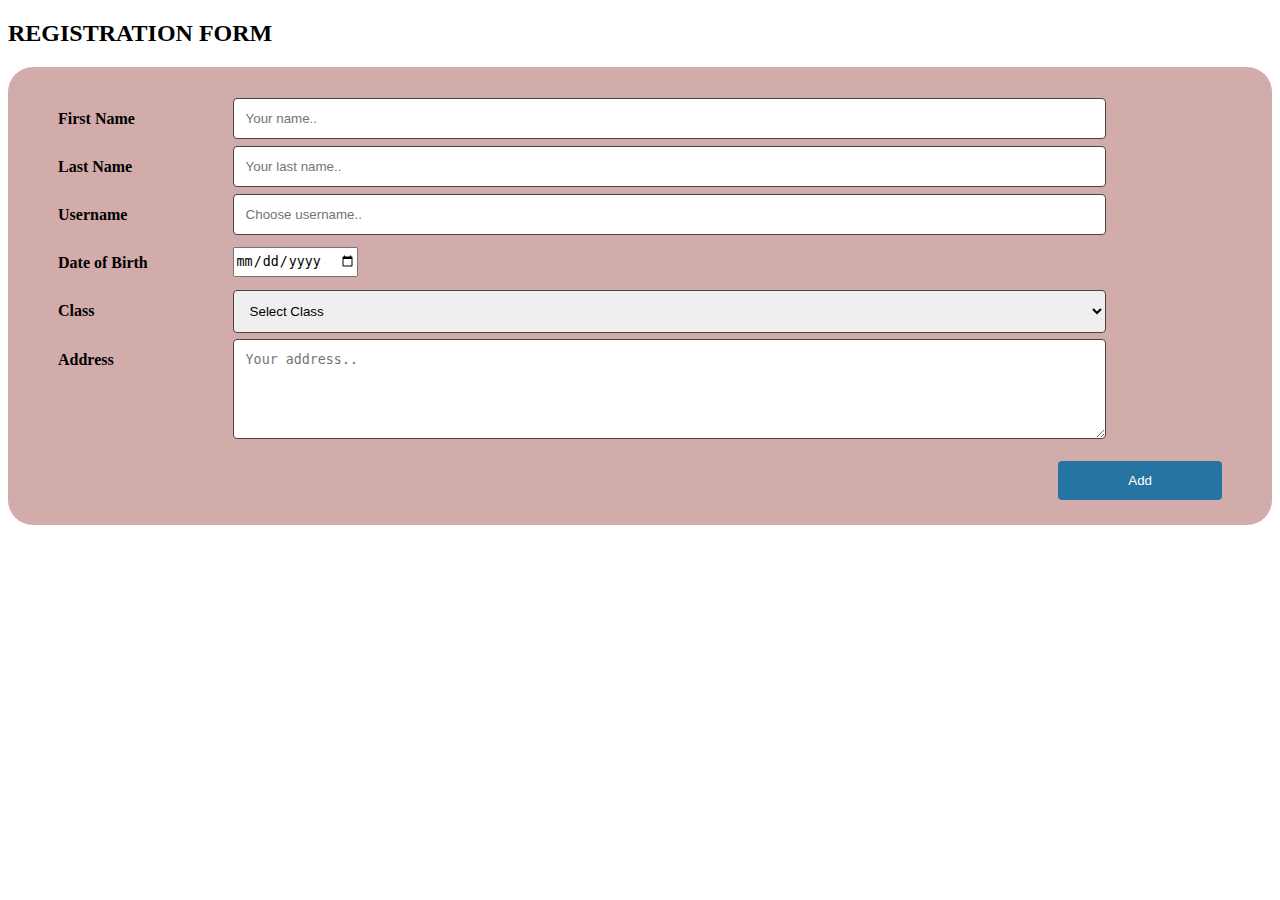
==== addStudent.html @ d3e83b40 "commit" ====
<!DOCTYPE html>    
<html>    
<head>    
<meta name="viewport" content="width=device-width, initial-scale=1">    
<style>    
* {    
  box-sizing: border-box;    
}    
    
input[type=text], select, textarea {    
  width: 100%;    
  padding: 12px;    
  border: 1px solid rgb(70, 68, 68);    
  border-radius: 4px;    
  resize: vertical;    
}    
input[type=email], select, textarea {    
  width: 100%;    
  padding: 12px;    
  border: 1px solid rgb(70, 68, 68);    
  border-radius: 4px;    
  resize: vertical;    
}    
    
label {    
  padding: 12px 12px 12px 0;    
  display: inline-block;    
}    
    
input[type=submit] {    
  background-color: rgb(37, 116, 161);    
  color: white;    
  padding: 12px 70px;    
  border: none;    
  border-radius: 4px;    
  cursor: pointer;    
  float: right;    
}    
    
input[type=submit]:hover {    
  background-color: #45a049;    
}    
    
.container {    
  border-radius: 25px;    
  background-color: #d2abab;    
  padding: 25px;
  padding-left: 50px;
  padding-right: 50px;    
}    
    
.col-25 {    
  float: left;    
  width: 15%;    
  margin-top: 6px;
  font-weight: 600;    
}    
    
.col-75 {    
  float: left;    
  width: 75%;    
  margin-top: 6px;    
}    
    
/* Clear floats after the columns */    
.row:after {    
  content: "";    
  display: table;    
  clear: both;    
}    
    
/* Responsive layout - when the screen is less than 600px wide, make the two columns stack on top of each other instead of next to each other */    
</style>    
</head>    
<body>    
<h2 style="font-family:cursive">REGISTRATION FORM</h2>    
<div class="container">    
  <form>    
    <div class="row">    
      <div class="col-25">    
        <label for="fname">First Name</label>    
      </div>    
      <div class="col-75">    
        <input type="text" id="fname" name="firstname" placeholder="Your name.." required>    
      </div>    
    </div>    
    <div class="row">    
      <div class="col-25">    
        <label for="lname">Last Name</label>    
      </div>    
      <div class="col-75">    
        <input type="text" id="lname" name="lastname" placeholder="Your last name.." required>    
      </div>    
    </div>    
    <div class="row">    
        <div class="col-25">    
          <label for="username">Username</label>    
        </div>    
        <div class="col-75">    
          <input type="text" id="username" name="username" placeholder="Choose username.." required>    
        </div>    
      </div>
      <div class="row">    
        <div class="col-25">
        <label class="form-label" for="dob">Date of Birth</label>
        </div>
        <div class="col-75" style="padding-top: 5px;"> 
        <input type="date" name="date" class="form-control" style="height: 30px;" id="dob" required> <br>
        </div>
    </div>    
    <div class="row">    
      <div class="col-25">    
        <label for="class">Class</label>    
      </div>    
      <div class="col-75">    
        <select id="country" name="class" required>    
            <option value="none">Select Class</option>    
          <option value="1">1st</option>    
          <option value="2">2nd</option>    
          <option value="3">3rd</option>    
          <option value="4">4th</option>    
          <option value="5">5th</option>    
          <option value="6">6th</option>    
          <option value="7">7th</option> 
          <option value="8">8th</option>
          <option value="9">7th</option>
          <option value="10">10th</option>   
        </select>    
      </div>    
    </div>    
    <div class="row">    
      <div class="col-25">    
        <label for="address">Address</label>    
      </div>    
      <div class="col-75">    
        <textarea id="address" name="address" placeholder="Your address.." style="height:100px" required></textarea>    
      </div>    
    </div>
    <br>    
    <div class="row">    
      <input type="submit" value="Add">    
    </div>    
  </form>    
</div>    
    
</body>    
</html>
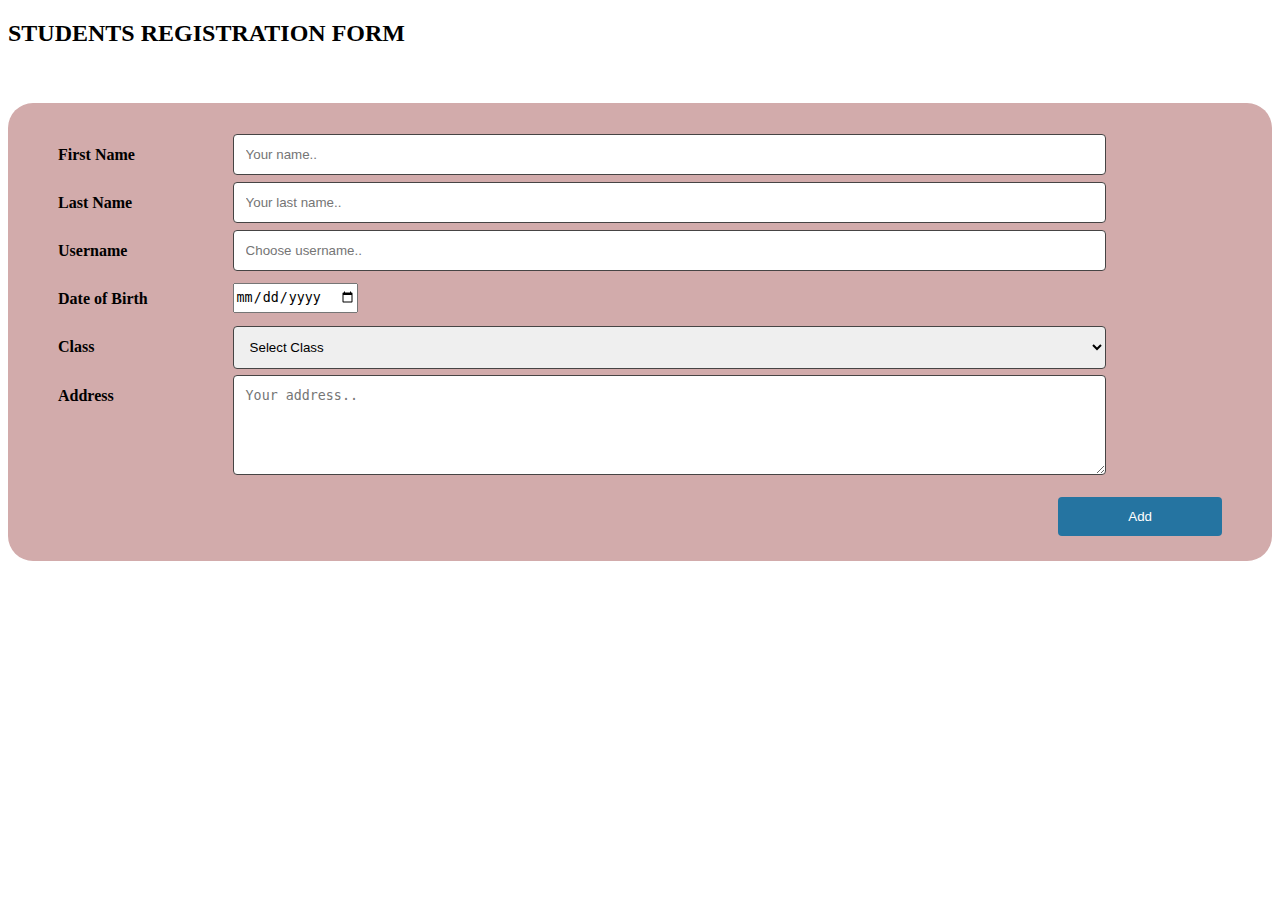
==== commit 9b3e5e27: "init" ====
--- a/addStudent.html
+++ b/addStudent.html
@@ -1,147 +1,183 @@
-<!DOCTYPE html>    
-<html>    
-<head>    
-<meta name="viewport" content="width=device-width, initial-scale=1">    
-<style>    
-* {    
-  box-sizing: border-box;    
-}    
-    
-input[type=text], select, textarea {    
-  width: 100%;    
-  padding: 12px;    
-  border: 1px solid rgb(70, 68, 68);    
-  border-radius: 4px;    
-  resize: vertical;    
-}    
-input[type=email], select, textarea {    
-  width: 100%;    
-  padding: 12px;    
-  border: 1px solid rgb(70, 68, 68);    
-  border-radius: 4px;    
-  resize: vertical;    
-}    
-    
-label {    
-  padding: 12px 12px 12px 0;    
-  display: inline-block;    
-}    
-    
-input[type=submit] {    
-  background-color: rgb(37, 116, 161);    
-  color: white;    
-  padding: 12px 70px;    
-  border: none;    
-  border-radius: 4px;    
-  cursor: pointer;    
-  float: right;    
-}    
-    
-input[type=submit]:hover {    
-  background-color: #45a049;    
-}    
-    
-.container {    
-  border-radius: 25px;    
-  background-color: #d2abab;    
-  padding: 25px;
-  padding-left: 50px;
-  padding-right: 50px;    
-}    
-    
-.col-25 {    
-  float: left;    
-  width: 15%;    
-  margin-top: 6px;
-  font-weight: 600;    
-}    
-    
-.col-75 {    
-  float: left;    
-  width: 75%;    
-  margin-top: 6px;    
-}    
-    
-/* Clear floats after the columns */    
-.row:after {    
-  content: "";    
-  display: table;    
-  clear: both;    
-}    
-    
-/* Responsive layout - when the screen is less than 600px wide, make the two columns stack on top of each other instead of next to each other */    
-</style>    
-</head>    
-<body>    
-<h2 style="font-family:cursive">REGISTRATION FORM</h2>    
-<div class="container">    
-  <form>    
-    <div class="row">    
-      <div class="col-25">    
-        <label for="fname">First Name</label>    
-      </div>    
-      <div class="col-75">    
-        <input type="text" id="fname" name="firstname" placeholder="Your name.." required>    
-      </div>    
-    </div>    
-    <div class="row">    
-      <div class="col-25">    
-        <label for="lname">Last Name</label>    
-      </div>    
-      <div class="col-75">    
-        <input type="text" id="lname" name="lastname" placeholder="Your last name.." required>    
-      </div>    
-    </div>    
-    <div class="row">    
-        <div class="col-25">    
-          <label for="username">Username</label>    
-        </div>    
-        <div class="col-75">    
-          <input type="text" id="username" name="username" placeholder="Choose username.." required>    
-        </div>    
-      </div>
-      <div class="row">    
-        <div class="col-25">
-        <label class="form-label" for="dob">Date of Birth</label>
+<!DOCTYPE html>
+<html>
+  <head>
+    <meta name="viewport" content="width=device-width, initial-scale=1" />
+    <style>
+      * {
+        box-sizing: border-box;
+      }
+
+      input[type="text"],
+      select,
+      textarea {
+        width: 100%;
+        padding: 12px;
+        border: 1px solid rgb(70, 68, 68);
+        border-radius: 4px;
+        resize: vertical;
+      }
+      input[type="email"],
+      select,
+      textarea {
+        width: 100%;
+        padding: 12px;
+        border: 1px solid rgb(70, 68, 68);
+        border-radius: 4px;
+        resize: vertical;
+      }
+
+      label {
+        padding: 12px 12px 12px 0;
+        display: inline-block;
+      }
+
+      input[type="submit"] {
+        background-color: rgb(37, 116, 161);
+        color: white;
+        padding: 12px 70px;
+        border: none;
+        border-radius: 4px;
+        cursor: pointer;
+        float: right;
+      }
+
+      input[type="submit"]:hover {
+        background-color: #45a049;
+      }
+
+      .container {
+        border-radius: 25px;
+        background-color: #d2abab;
+        padding: 25px;
+        padding-left: 50px;
+        padding-right: 50px;
+      }
+
+      .col-25 {
+        float: left;
+        width: 15%;
+        margin-top: 6px;
+        font-weight: 600;
+      }
+
+      .col-75 {
+        float: left;
+        width: 75%;
+        margin-top: 6px;
+      }
+
+      /* Clear floats after the columns */
+      .row:after {
+        content: "";
+        display: table;
+        clear: both;
+      }
+
+      /* Responsive layout - when the screen is less than 600px wide, make the two columns stack on top of each other instead of next to each other */
+    </style>
+  </head>
+  <body>
+    <h2 style="font-family: cursive">STUDENTS REGISTRATION FORM</h2>
+    <br /><br />
+    <div class="container">
+      <form>
+        <div class="row">
+          <div class="col-25">
+            <label for="fname">First Name</label>
+          </div>
+          <div class="col-75">
+            <input
+              type="text"
+              id="fname"
+              name="firstname"
+              placeholder="Your name.."
+              required
+            />
+          </div>
         </div>
-        <div class="col-75" style="padding-top: 5px;"> 
-        <input type="date" name="date" class="form-control" style="height: 30px;" id="dob" required> <br>
+        <div class="row">
+          <div class="col-25">
+            <label for="lname">Last Name</label>
+          </div>
+          <div class="col-75">
+            <input
+              type="text"
+              id="lname"
+              name="lastname"
+              placeholder="Your last name.."
+              required
+            />
+          </div>
         </div>
-    </div>    
-    <div class="row">    
-      <div class="col-25">    
-        <label for="class">Class</label>    
-      </div>    
-      <div class="col-75">    
-        <select id="country" name="class" required>    
-            <option value="none">Select Class</option>    
-          <option value="1">1st</option>    
-          <option value="2">2nd</option>    
-          <option value="3">3rd</option>    
-          <option value="4">4th</option>    
-          <option value="5">5th</option>    
-          <option value="6">6th</option>    
-          <option value="7">7th</option> 
-          <option value="8">8th</option>
-          <option value="9">7th</option>
-          <option value="10">10th</option>   
-        </select>    
-      </div>    
-    </div>    
-    <div class="row">    
-      <div class="col-25">    
-        <label for="address">Address</label>    
-      </div>    
-      <div class="col-75">    
-        <textarea id="address" name="address" placeholder="Your address.." style="height:100px" required></textarea>    
-      </div>    
+        <div class="row">
+          <div class="col-25">
+            <label for="username">Username</label>
+          </div>
+          <div class="col-75">
+            <input
+              type="text"
+              id="username"
+              name="username"
+              placeholder="Choose username.."
+              required
+            />
+          </div>
+        </div>
+        <div class="row">
+          <div class="col-25">
+            <label class="form-label" for="dob">Date of Birth</label>
+          </div>
+          <div class="col-75" style="padding-top: 5px">
+            <input
+              type="date"
+              name="date"
+              class="form-control"
+              style="height: 30px"
+              id="dob"
+              required
+            />
+            <br />
+          </div>
+        </div>
+        <div class="row">
+          <div class="col-25">
+            <label for="class">Class</label>
+          </div>
+          <div class="col-75">
+            <select id="country" name="class" required>
+              <option value="none">Select Class</option>
+              <option value="1">1st</option>
+              <option value="2">2nd</option>
+              <option value="3">3rd</option>
+              <option value="4">4th</option>
+              <option value="5">5th</option>
+              <option value="6">6th</option>
+              <option value="7">7th</option>
+              <option value="8">8th</option>
+              <option value="9">7th</option>
+              <option value="10">10th</option>
+            </select>
+          </div>
+        </div>
+        <div class="row">
+          <div class="col-25">
+            <label for="address">Address</label>
+          </div>
+          <div class="col-75">
+            <textarea
+              id="address"
+              name="address"
+              placeholder="Your address.."
+              style="height: 100px"
+              required
+            ></textarea>
+          </div>
+        </div>
+        <br />
+        <div class="row">
+          <input type="submit" value="Add" />
+        </div>
+      </form>
     </div>
-    <br>    
-    <div class="row">    
-      <input type="submit" value="Add">    
-    </div>    
-  </form>    
-</div>    
-    
-</body>    
-</html>+  </body>
+</html>
